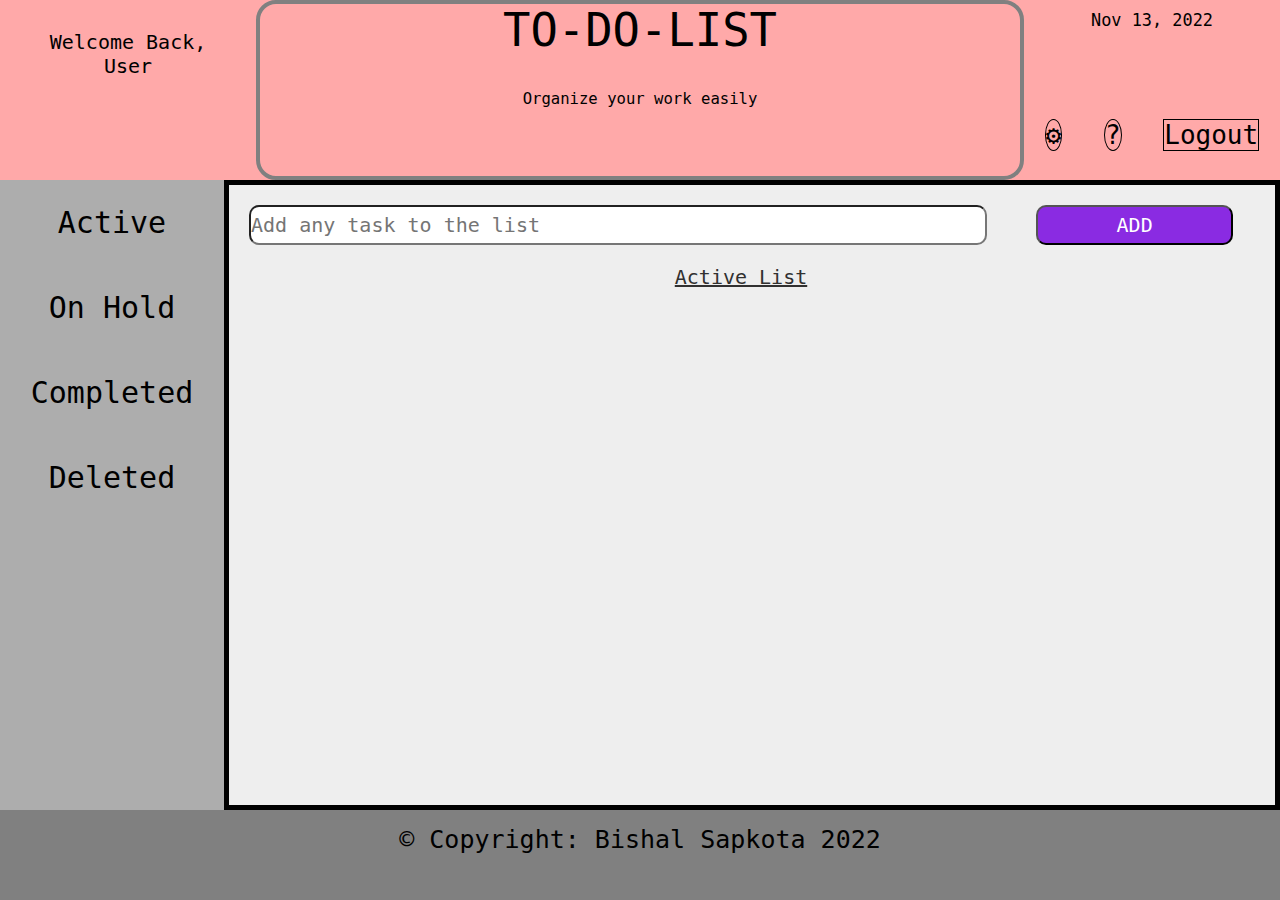
==== list.html @ 38444e86 "Initial Commit" ====
<!DOCTYPE html>
<html lang="en">
  <head>
    <meta charset="UTF-8" />
    <meta http-equiv="X-UA-Compatible" content="IE=edge" />
    <meta name="viewport" content="width=device-width, initial-scale=1.0" />
    <script defer src="user.js"></script>
    <script defer src="listscript.js"></script>
    <link rel="icon" href="icon.jpg" type="image/icon type" />
    <link rel="stylesheet" href="liststyle.css" />
    <title>Organize your work</title>
  </head>
  <body>
    <header>
      <p class="greet">Welcome Back,<span class="user">User</span></p>
      <div class="logo">
        <div class="title">TO-DO-LIST</div>
        <p class="subtitle">Organize your work easily</p>
      </div>
      <div class="info-bar">
        <p class="top-date">Nov 13, 2022</p>
        <ul class="nav">
          <li class="help"><a href="#">⚙</a></li>
          <li class="help"><a href="#">?</a></li>
          <li class="logoout"><a href="#">Logout</a></li>
        </ul>
      </div>
    </header>
    <main class="list">
      <div class="option">
        <div class="opt active" data-name="Active"><a href="#">Active</a></div>
        <div class="opt hold" data-name="On Hold"><a href="#">On Hold</a></div>
        <div class="opt completed" data-name="Completed">
          <a href="#">Completed</a>
        </div>
        <div class="opt deleted" data-name="Deleted">
          <a href="#">Deleted</a>
        </div>
      </div>
      <div class="center">
        <div class="search">
          <div class="input">
            <input
              type="text"
              placeholder="Add any task to the list"
              id="list-search"
            />
            <button class="addlist">ADD</button>
          </div>

          <p class="name">Active List</p>
          <div class="alllists">
            <!-- <div class="listrow">
              <p class="number">1)</p>
              <p class="date">11/12/2022</p>
              <p class="task">Do a exercise every evening</p>
              <p class="h">↓</p>
              <p class="c">✔</p>
              <p class="d">✕</p>
            </div>
            <div class="listrow">
              <p class="number">1)</p>
              <p class="date">11/12/2022</p>
              <p class="task">Do a exercise every evening</p>
              <p class="u">&uarr;</p>
              <p class="d">✕</p>
            </div>
            <div class="listrow">
              <p class="number">1)</p>
              <p class="date">11/12/2022</p>
              <p class="task">Do a exercise every evening</p>
              <p class="d">✕</p>
            </div>
            <div class="listrow">
              <p class="number">1)</p>
              <p class="date">11/12/2022</p>
              <p class="task">Do a exercise every evening</p>
              <p class="d">✕</p> -->
          </div>
        </div>
      </div>
    </main>
    <footer>© Copyright: Bishal Sapkota 2022</footer>
    <div class="error hidden">Maximum letters reached(50)</div>
  </body>
</html>
---- liststyle.css ----
* {
  margin: 0;
  padding: 0;
  box-sizing: border-box;
  font-family: monospace;
}
p {
  margin: 0;
  padding: 0;
}
ul {
  list-style: none;
}
header {
  display: flex;
  width: 100vw;
  height: 20vh;
  justify-content: start;
  background-color: rgb(255, 169, 169);
}

header .greet {
  flex: 1 0 20%;
  text-align: center;
  padding-top: 30px;
  font-size: x-large;
}
header .greet span {
  display: block;
}

header .logo {
  flex: 1 0 60%;
  display: flex;
  flex-direction: column;
  text-align: center;
  border: 4px grey solid;
  border-radius: 20px;
}

header .title {
  flex: 1 0 50%;
  font-size: 3.5rem;
}

header .subtitle {
  flex-basis: 50%;
  font-size: 1.2rem;
}

header .info-bar {
  flex: 1 0 20%;
}
header .info-bar .top-date {
  height: 50%;
  text-align: center;
  font-size: 1.3rem;
  padding-top: 10px;
}

header .info-bar .nav {
  height: 50%;
  display: flex;
  align-items: center;
  justify-content: space-around;
  font-size: 2rem;
}

.nav a {
  text-decoration: none;
  color: black;
  border: 1px solid black;
}
.nav a:hover {
  background-color: red;
  color: white;
}

.nav .help a {
  border-radius: 50%;
}

.list {
  display: flex;
  width: 100vw;
  height: 70vh;
  flex-grow: 1;
}
.option {
  flex: 1 0 15%;
  background: #adadad;
  height: 100%;
  flex-direction: column;
  display: flex;
}
.opt a {
  text-decoration: none;
  color: black;
}
.opt {
  margin: 15px 0;
  padding: 10px;
  font-size: 30px;
  text-align: center;
}
.center {
  flex: 1 0 80%;
  height: 100%;
  background-color: #eee;
  border: 5px solid black;
}
.center .search {
  width: 80vw;
  height: 100%;
  display: flex;
  flex-direction: column;
}
.center .input {
  margin: 20px;
  height: 40px;
  display: flex;
  justify-content: space-between;
}
.center .input input {
  font-size: x-large;
  border-radius: 10px;
  flex: 1 0 75%;
  margin-right: 5%;
}
.center .input .addlist {
  flex: 1 0 20%;
  background-color: blueviolet;
  color: white;
  font-size: x-large;
  border-radius: 10px;
  transition: 1s;
}
.center .input .addlist:hover {
  background-color: red;
}

.center .name {
  text-align: center;
  font-size: x-large;
  text-decoration: underline;
  color: rgb(49, 48, 48);
  height: 20px;
}
.center .name:hover {
  font-weight: bold;
}

.alllists {
  height: 75%;
  display: block;
  margin-top: 15px;
  overflow: auto;
}

footer {
  position: fixed;
  background-color: rgb(128, 128, 128);
  width: 100vw;
  height: 10vh;
  text-align: center;
  font-size: 25px;
  padding-top: 15px;
}

.listrow {
  display: flex;
  height: 40px;
  padding: 4px;
  font-size: 15px;
  margin: 2px 7px 2px 15px;
  justify-content: start;
  border-radius: 10px;
  border: 3px solid grey;
  align-items: center;
}

.listrow .number {
  width: 5%;
  height: 100%;
  padding-top: 5px;
  text-align: center;
}
.listrow .date {
  width: 15%;
  height: 100%;
  text-align: center;
  padding-top: 5px;
  border-radius: 10px;
  background-color: greenyellow;
}
.listrow .task {
  width: 75%;
  padding: 0 5px;
  text-align: center;
  font-size: 15px;
  overflow: auto;
}

.listrow .h {
  font-size: 20px;
  text-align: center;
  width: 5%;
  border-radius: 4px;
  border: 1px yellow;
  background-color: yellow;
  color: black;
  margin: 0 2px;
}
.listrow .u {
  font-size: 20px;
  text-align: center;
  width: 5%;
  border-radius: 4px;
  border: 1px blue;
  background-color: blue;
  color: white;
  margin: 0 2px;
}

.listrow .c {
  font-size: 20px;
  width: 5%;
  text-align: center;
  width: 5%;
  border-radius: 4px;
  border: 1px green;
  background-color: green;
  color: whitesmoke;
  margin: 0 2px;
}

.list .d {
  font-size: 20px;
  width: 5%;
  text-align: center;
  width: 5%;
  border-radius: 4px;
  border: 1px red;
  background-color: red;
  color: whitesmoke;
  margin: 0 2px;
}

.hidden {
  display: none;
}

.error {
  position: absolute;
  top: 31.5%;
  left: 22%;
  color: black;
  padding: 4px 4px;
  border-radius: 5px;
  height: 20px;
  width: 230px;
  background-color: red;
}

.shake {
  animation: horizontal-shaking 0.5s;
}

@keyframes horizontal-shaking {
  0% {
    transform: translateX(0);
  }
  25% {
    transform: translateX(5px);
  }
  50% {
    transform: translateX(-5px);
  }
  75% {
    transform: translateX(5px);
  }
  100% {
    transform: translateX(0);
  }
}

.y {
  border: 3px solid yellow;
}
.g {
  border: 3px solid green;
}
.b {
  border: 3px solid brown;
}
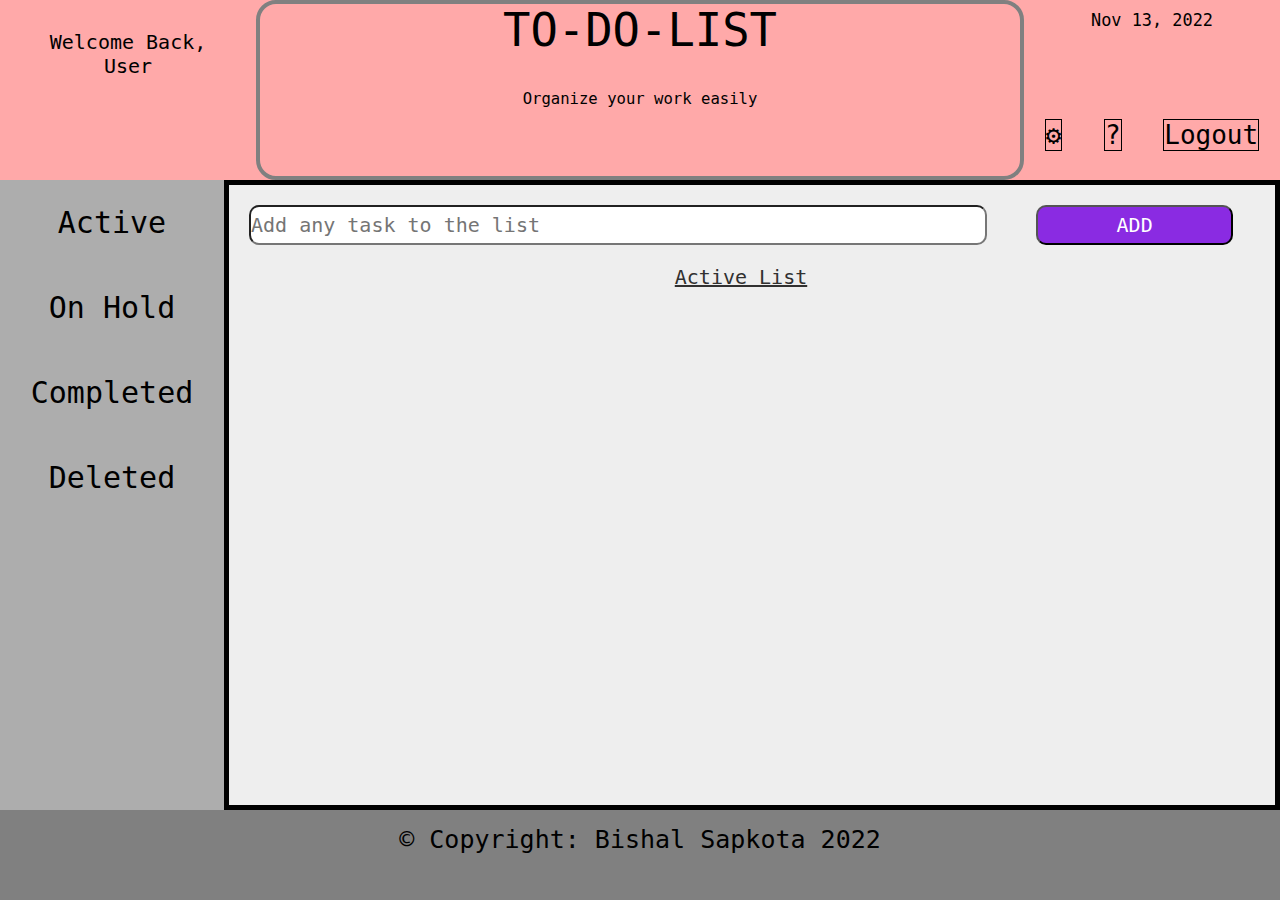
==== commit e1e76ccb: "Added Help tab" ====
--- a/list.html
+++ b/list.html
@@ -21,7 +21,7 @@
         <p class="top-date">Nov 13, 2022</p>
         <ul class="nav">
           <li class="help"><a href="#">⚙</a></li>
-          <li class="help"><a href="#">?</a></li>
+          <li class="help clickToHelp"><a href="#">?</a></li>
           <li class="logoout"><a href="#">Logout</a></li>
         </ul>
       </div>
@@ -37,7 +37,41 @@
           <a href="#">Deleted</a>
         </div>
       </div>
-      <div class="center">
+      <div class="center help-center hidden">
+        <p class="help-title">INFO ON THE APP</p>
+        <ul>
+          <li>You can use this app to make a list of your tasks.</li>
+          <li>Active Section: It contains all your active tasks.</li>
+          <li>Hold Section: It contains all the on Hold tasks.</li>
+          <li>Completed Section: It contains all the completed tasks.</li>
+          <li>Deleted Section: It contains all the deleted tasks.</li>
+          <li>
+            Click on
+            <p class="h">↓</p>
+            to hold your tasks.
+          </li>
+          <li>
+            Click on
+            <p class="u">↑</p>
+            to unhold to tasks.
+          </li>
+          <li>
+            Click on
+            <p class="c">✔</p>
+            to mark any task as completed.
+          </li>
+          <li>
+            Click on
+            <p class="d">✕</p>
+            to delete any tasks.
+          </li>
+          <li>Any deleted tasks are found in the Deleted section.</li>
+          <li>
+            Tasks removed from the Deleted section are permanently deleted.
+          </li>
+        </ul>
+      </div>
+      <div class="center" id="main_part">
         <div class="search">
           <div class="input">
             <input
--- a/liststyle.css
+++ b/liststyle.css
@@ -75,10 +75,10 @@
   background-color: red;
   color: white;
 }
-
+/* 
 .nav .help a {
   border-radius: 50%;
-}
+} */
 
 .list {
   display: flex;
@@ -201,7 +201,7 @@
   overflow: auto;
 }
 
-.listrow .h {
+.list .h {
   font-size: 20px;
   text-align: center;
   width: 5%;
@@ -211,7 +211,7 @@
   color: black;
   margin: 0 2px;
 }
-.listrow .u {
+.list .u {
   font-size: 20px;
   text-align: center;
   width: 5%;
@@ -222,7 +222,7 @@
   margin: 0 2px;
 }
 
-.listrow .c {
+.list .c {
   font-size: 20px;
   width: 5%;
   text-align: center;
@@ -293,3 +293,27 @@
 .b {
   border: 3px solid brown;
 }
+
+.help-center ul {
+  margin-top: 25px;
+  display: flex;
+  flex-direction: column;
+  align-items: center;
+  justify-content: space-between;
+}
+.help-center p {
+  text-align: center;
+  font-size: 25px;
+  font-weight: bold;
+  text-decoration: underline;
+}
+
+.help-center ul li {
+  list-style-type: disc;
+  font-size: 20px;
+  margin: 2px 3px;
+}
+
+.help-center ul li p {
+  display: inline;
+}
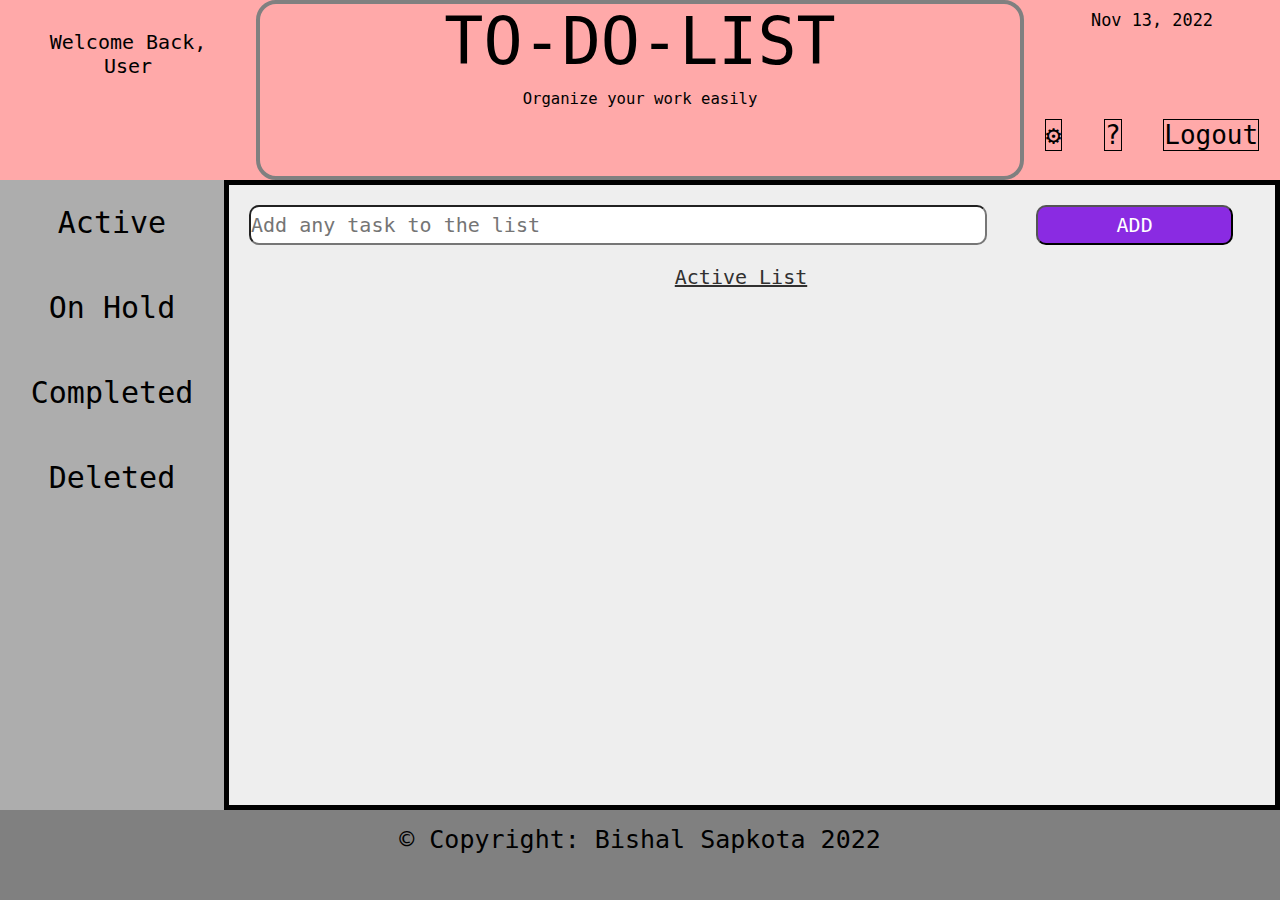
==== commit 3bee7ae3: "Feature Complete" ====
--- a/list.html
+++ b/list.html
@@ -20,7 +20,7 @@
       <div class="info-bar">
         <p class="top-date">Nov 13, 2022</p>
         <ul class="nav">
-          <li class="help"><a href="#">⚙</a></li>
+          <li class="help clickToset"><a href="#">⚙</a></li>
           <li class="help clickToHelp"><a href="#">?</a></li>
           <li class="logoout"><a href="#">Logout</a></li>
         </ul>
@@ -71,6 +71,41 @@
           </li>
         </ul>
       </div>
+      <div class="center admin-set hidden">
+        <div class="admin_info">
+          <p class="set-info">Account Information</p>
+          <p class="admin_data">
+            First Name: <span class="set-firstName"></span>
+          </p>
+          <p class="admin_data">LastName: <span class="set-lastName"></span></p>
+          <p class="admin_data">Date of Birth: <span class="set-dob"></span></p>
+          <p class="admin_data">Age: <span class="set-age"></span></p>
+          <p class="admin_data">Gender: <span class="set-gender"></span></p>
+          <p class="admin_data">Username: <span class="set-username"></span></p>
+        </div>
+        <div class="admin_change">
+          <button class="change_password">Change Password</button>
+          <form class="changepassword hidden">
+            <input
+              type="password"
+              placeholder="Current Password"
+              id="p_c-old-pass"
+            />
+            <input
+              type="password"
+              placeholder="New Password"
+              id="p_c-new-pass"
+            />
+            <input type="submit" value="Confirm" />
+          </form>
+          <button class="deleteAcc">Delete Account</button>
+          <form class="delAccount hidden">
+            <input type="text" placeholder="Username" id="d_a-username" />
+            <input type="password" placeholder="Password" id="d_a-password" />
+            <input type="submit" value="Confirm" />
+          </form>
+        </div>
+      </div>
       <div class="center" id="main_part">
         <div class="search">
           <div class="input">
--- a/liststyle.css
+++ b/liststyle.css
@@ -40,7 +40,7 @@
 
 header .title {
   flex: 1 0 50%;
-  font-size: 3.5rem;
+  font-size: 5rem;
 }
 
 header .subtitle {
@@ -210,6 +210,7 @@
   background-color: yellow;
   color: black;
   margin: 0 2px;
+  cursor: pointer;
 }
 .list .u {
   font-size: 20px;
@@ -220,6 +221,7 @@
   background-color: blue;
   color: white;
   margin: 0 2px;
+  cursor: pointer;
 }
 
 .list .c {
@@ -232,6 +234,7 @@
   background-color: green;
   color: whitesmoke;
   margin: 0 2px;
+  cursor: pointer;
 }
 
 .list .d {
@@ -244,6 +247,7 @@
   background-color: red;
   color: whitesmoke;
   margin: 0 2px;
+  cursor: pointer;
 }
 
 .hidden {
@@ -317,3 +321,85 @@
 .help-center ul li p {
   display: inline;
 }
+.admin-set {
+  width: 100%;
+}
+.admin_info {
+  display: flex;
+  flex-direction: column;
+  justify-content: center;
+  align-items: center;
+}
+
+.admin_info p {
+  margin: 3px;
+  align-self: center;
+  font-size: 1.8rem;
+}
+
+.admin_info .set-info {
+  font-weight: bold;
+  text-decoration: underline;
+  margin-bottom: 8px;
+}
+
+.admin_info p span {
+  color: #3f3ff5;
+  transition: 1s;
+}
+
+.admin_info p span:hover {
+  color: #ff2f2f;
+  cursor: crosshair;
+  font-weight: bold;
+}
+
+.admin_change {
+  display: flex;
+  flex-direction: column;
+  justify-content: center;
+  align-items: center;
+  transition: 1s;
+}
+
+.admin_change button {
+  margin: 8px;
+  width: 30%;
+  font-size: 25px;
+  border-radius: 10px;
+  border: 3px double greenyellow;
+  background-color: greenyellow;
+}
+
+.admin_change button:hover {
+  border: 3px double darkgoldenrod;
+  background-color: darkgoldenrod;
+  cursor: pointer;
+}
+
+.admin_change input[type="text"],
+input[type="password"] {
+  width: 35%;
+  height: 30px;
+  font-size: large;
+  font-family: "Franklin Gothic Medium", "Arial Narrow", Arial, sans-serif;
+  margin-left: 8px;
+  border: 0;
+  background-color: transparent;
+  border-bottom: 2px solid black;
+  transition: 1s;
+}
+.admin_change input[type="submit"] {
+  font-family: "Franklin Gothic Medium", "Arial Narrow", Arial, sans-serif;
+  border-color: transparent;
+  border: 3px solid grey;
+  border-radius: 7px;
+  height: 150%;
+  width: 17%;
+}
+
+.admin_change input[type="submit"]:hover {
+  background-color: black;
+  border-color: black;
+  color: whitesmoke;
+}
